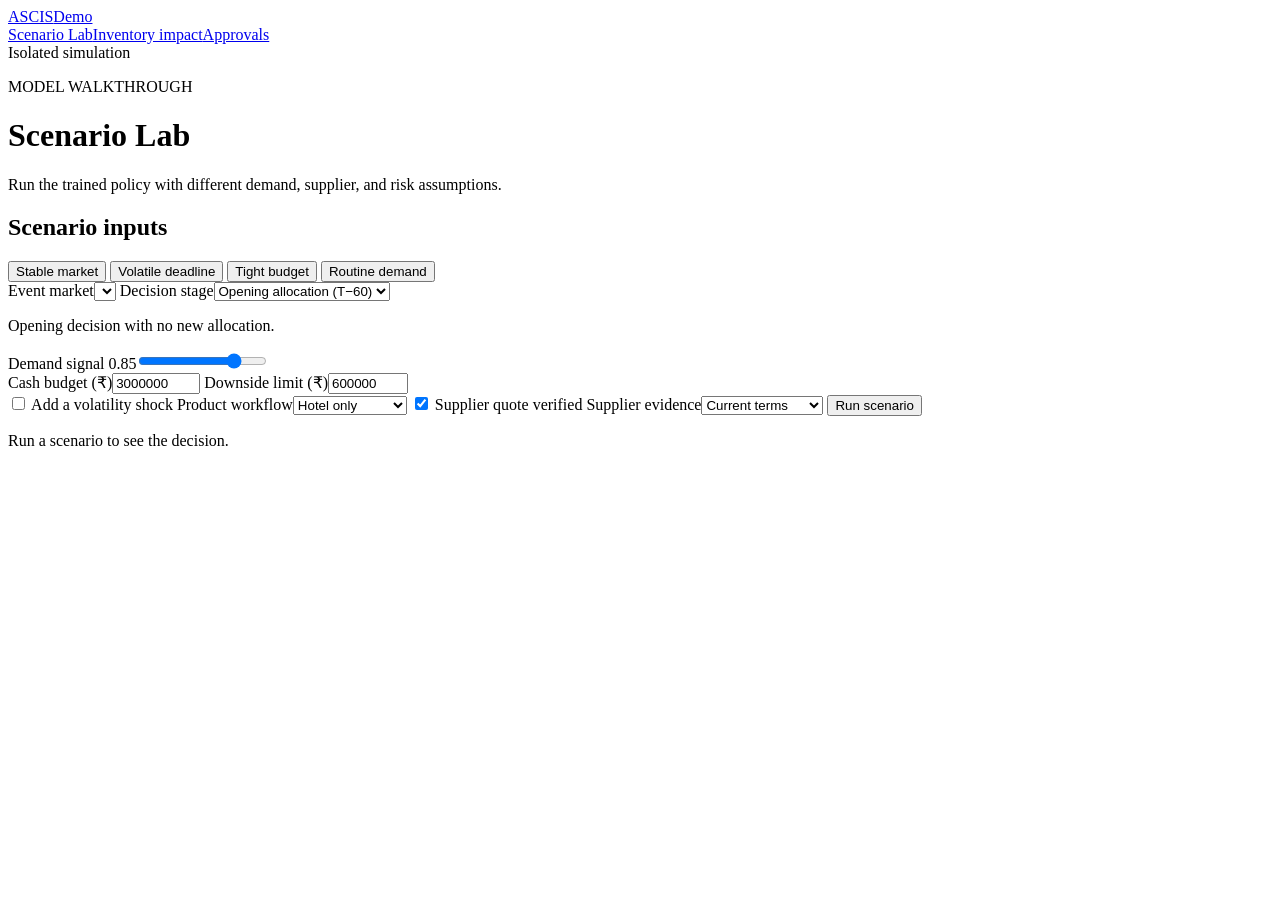
==== website/scenarios.html @ b9e0aefd "Prepare ASCIS demo for GitHub, Render and Vercel" ====
<!doctype html>
<html lang="en">
<head>
  <meta charset="utf-8">
  <meta name="viewport" content="width=device-width, initial-scale=1">
  <title>ASCIS | Scenario Lab</title>
  <link rel="stylesheet" href="/assets/store.css">
  <script type="module" src="/assets/scenarios.js"></script>
  <script type="module" src="/assets/demo-controls.js"></script>
</head>
<body class="impact-page">
  <header class="site-header"><div class="shell header-row">
    <a class="brand" href="/">ASCIS<span class="brand-light">Demo</span></a>
    <nav aria-label="Demo views"><a href="/scenarios" aria-current="page">Scenario Lab</a><a href="/impact">Inventory impact</a><a href="/approvals">Approvals</a></nav>
    <span class="demo-label"><i></i> Isolated simulation</span>
  </div></header>
  <div class="shell demo-toolbar" data-demo-controls></div>
  <main class="shell review">
    <div class="impact-title"><div>
      <p class="eyebrow"><span></span> MODEL WALKTHROUGH</p>
      <h1>Scenario Lab</h1>
      <p>Run the trained policy with different demand, supplier, and risk assumptions.</p>
    </div></div>
    <div class="lab-layout">
      <section class="lab-input review-card" aria-labelledby="inputs-title">
        <h2 id="inputs-title">Scenario inputs</h2>
        <div class="lab-presets" role="group" aria-label="Scenario presets">
          <button class="button outline" type="button" data-preset="stable">Stable market</button>
          <button class="button outline" type="button" data-preset="volatile">Volatile deadline</button>
          <button class="button outline" type="button" data-preset="cash">Tight budget</button>
          <button class="button outline" type="button" data-preset="routine">Routine demand</button>
        </div>
        <form id="scenario-form">
          <label>Event market<select name="event_id" required></select></label>
          <label>Decision stage<select name="phase"><option value="opening">Opening allocation (T−60)</option><option value="deadline">Option deadline (T−10)</option></select></label>
          <p id="phase-hint">Opening decision with no new allocation.</p>
          <label>Demand signal <output id="signal-value" for="signal">0.85</output><input id="signal" name="signal" type="range" min="-0.2" max="1.15" step="0.01" value="0.85"></label>
          <div class="lab-numbers">
            <label>Cash budget (₹)<input name="budget" type="number" min="0" max="3000000" value="3000000" required></label>
            <label>Downside limit (₹)<input name="downside_limit" type="number" min="0" max="600000" value="600000" required></label>
          </div>
          <label class="lab-check"><input name="volatile" type="checkbox"> Add a volatility shock</label>
          <label>Product workflow<select name="offer">
            <option value="hotel">Hotel only</option>
            <option value="package">Hotel + transfer</option>
          </select></label>
          <label class="lab-check"><input name="quote_verified" type="checkbox" checked> Supplier quote verified</label>
          <label>Supplier evidence<select name="evidence_state">
            <option value="current">Current terms</option>
            <option value="missing">Missing terms</option>
            <option value="stale">Expired terms</option>
            <option value="conflicting">Conflicting terms</option>
          </select></label>
          <button id="run-scenario" class="button emerald" type="submit">Run scenario</button>
          <p id="scenario-error" role="alert"></p>
        </form>
      </section>
      <section id="result" aria-live="polite" aria-label="Scenario results"><p class="empty">Run a scenario to see the decision.</p></section>
    </div>
  </main>
</body>
</html>
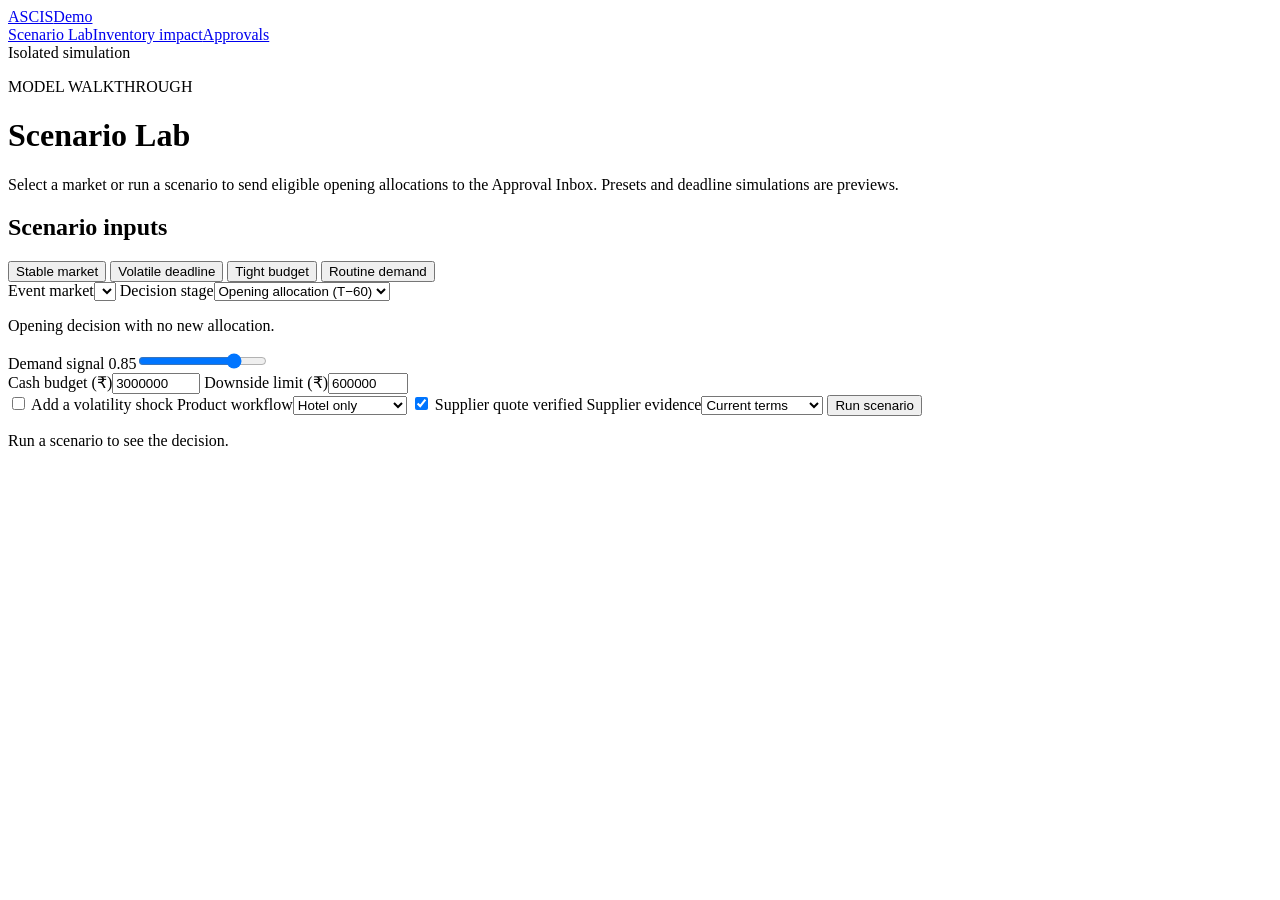
==== commit 3f02ce17: "Queue eligible scenario allocations for review" ====
--- a/website/scenarios.html
+++ b/website/scenarios.html
@@ -19,7 +19,7 @@
     <div class="impact-title"><div>
       <p class="eyebrow"><span></span> MODEL WALKTHROUGH</p>
       <h1>Scenario Lab</h1>
-      <p>Run the trained policy with different demand, supplier, and risk assumptions.</p>
+      <p>Select a market or run a scenario to send eligible opening allocations to the Approval Inbox. Presets and deadline simulations are previews.</p>
     </div></div>
     <div class="lab-layout">
       <section class="lab-input review-card" aria-labelledby="inputs-title">
